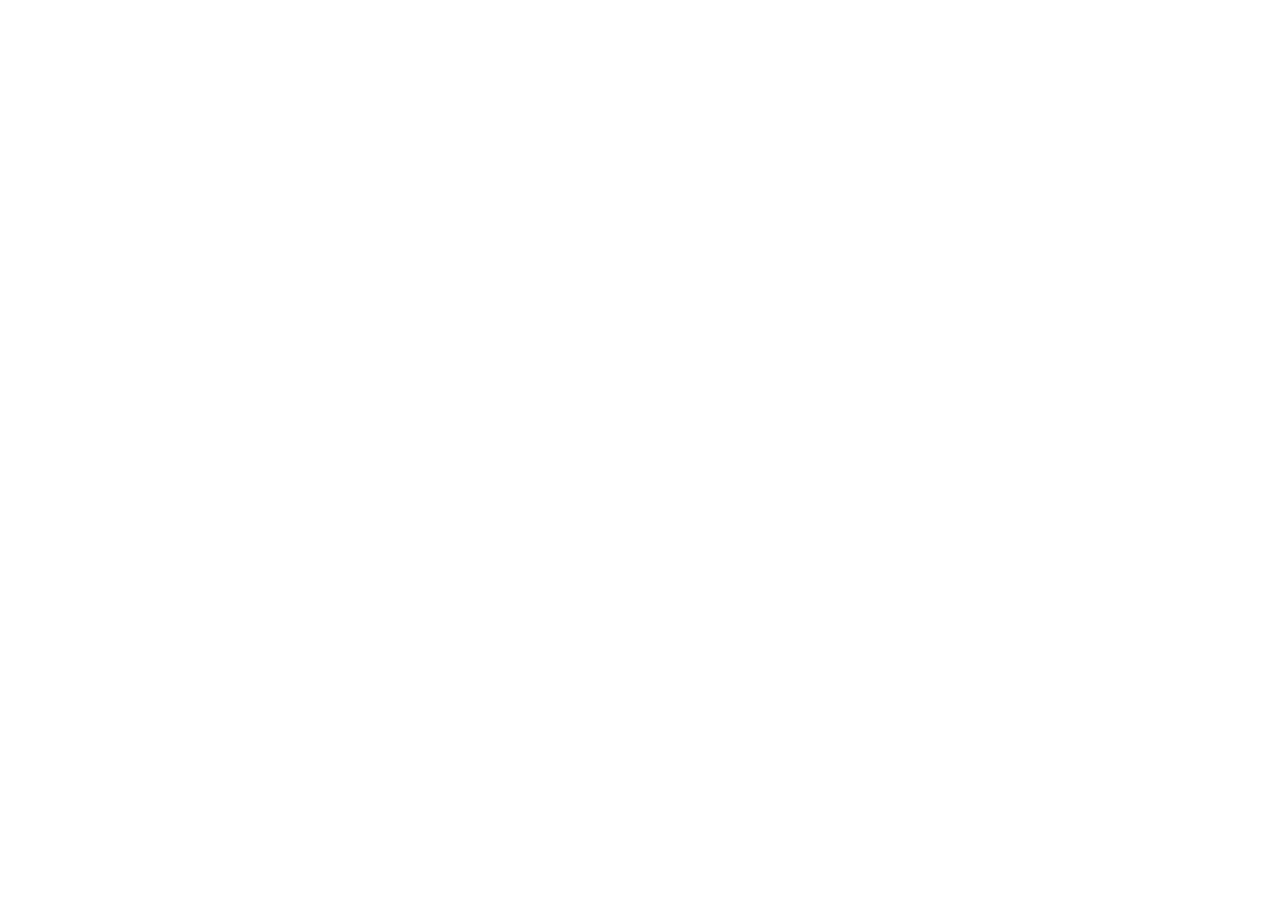
==== group-pages/aiqy/index.html @ 88f2047f "fix: update faculty links, add redirects - Replace all group/~XXX links with /group/XXX/ (no tilde) " ====
---
permalink: /group/aiqy/
---
<!DOCTYPE html>
<html>
<head>
<meta http-equiv="refresh" content="0; url=https://qingyaoai.github.io/">
<script>window.location.href = "https://qingyaoai.github.io/";</script>
</head>
<body>
<p>Redirecting to <a href="https://qingyaoai.github.io/">https://qingyaoai.github.io/</a>...</p>
</body>
</html>
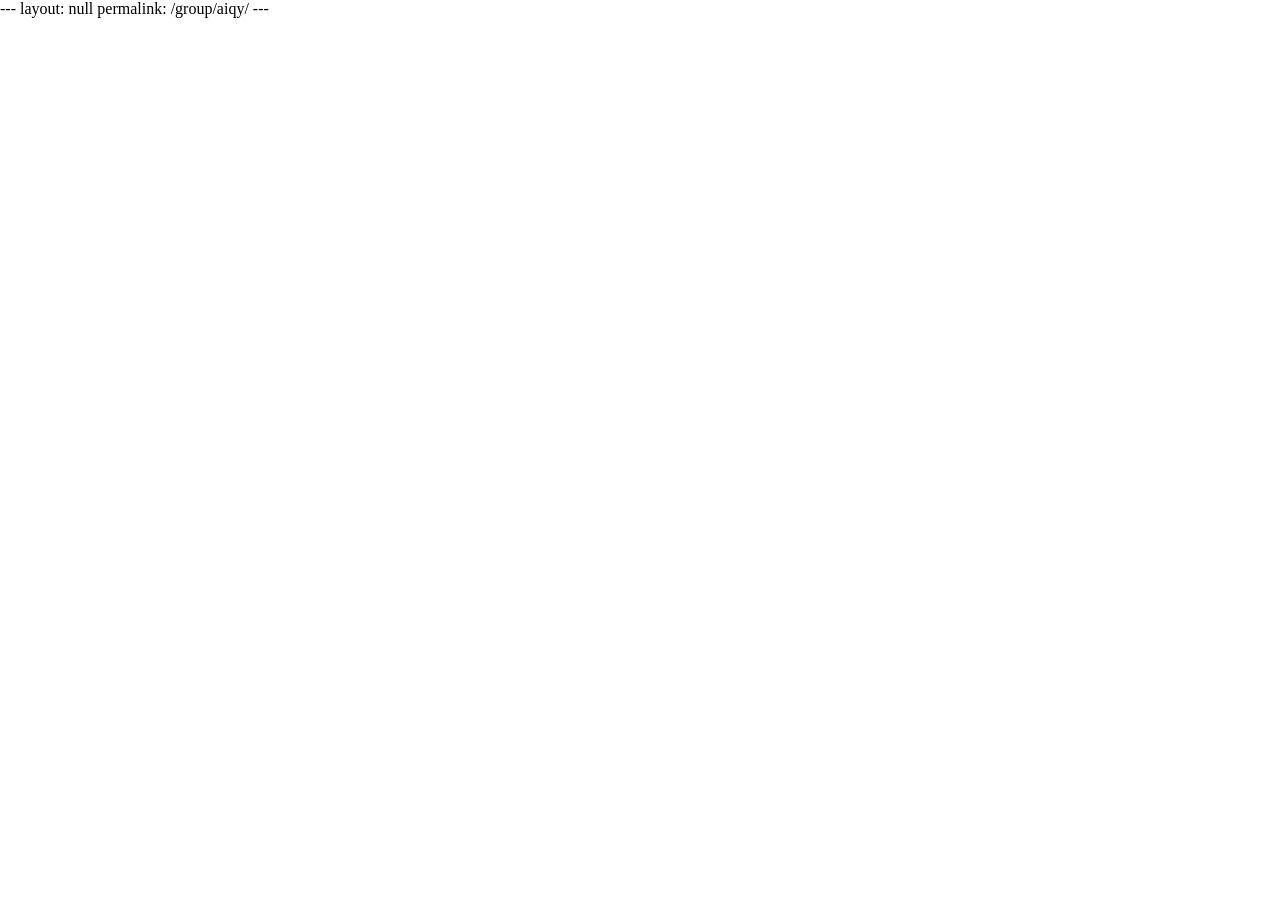
==== commit b97edb62: "fix: embed aiqy page via iframe to keep URL in address bar" ====
--- a/group-pages/aiqy/index.html
+++ b/group-pages/aiqy/index.html
@@ -1,13 +1,18 @@
 ---
+layout: null
 permalink: /group/aiqy/
 ---
 <!DOCTYPE html>
 <html>
 <head>
-<meta http-equiv="refresh" content="0; url=https://qingyaoai.github.io/">
-<script>window.location.href = "https://qingyaoai.github.io/";</script>
+<meta charset="utf-8">
+<title>Qingyao Ai - 艾清遥</title>
+<style>
+  body, html { margin: 0; padding: 0; height: 100%; overflow: hidden; }
+  iframe { width: 100%; height: 100%; border: none; }
+</style>
 </head>
 <body>
-<p>Redirecting to <a href="https://qingyaoai.github.io/">https://qingyaoai.github.io/</a>...</p>
+<iframe src="https://qingyaoai.github.io/"></iframe>
 </body>
 </html>
